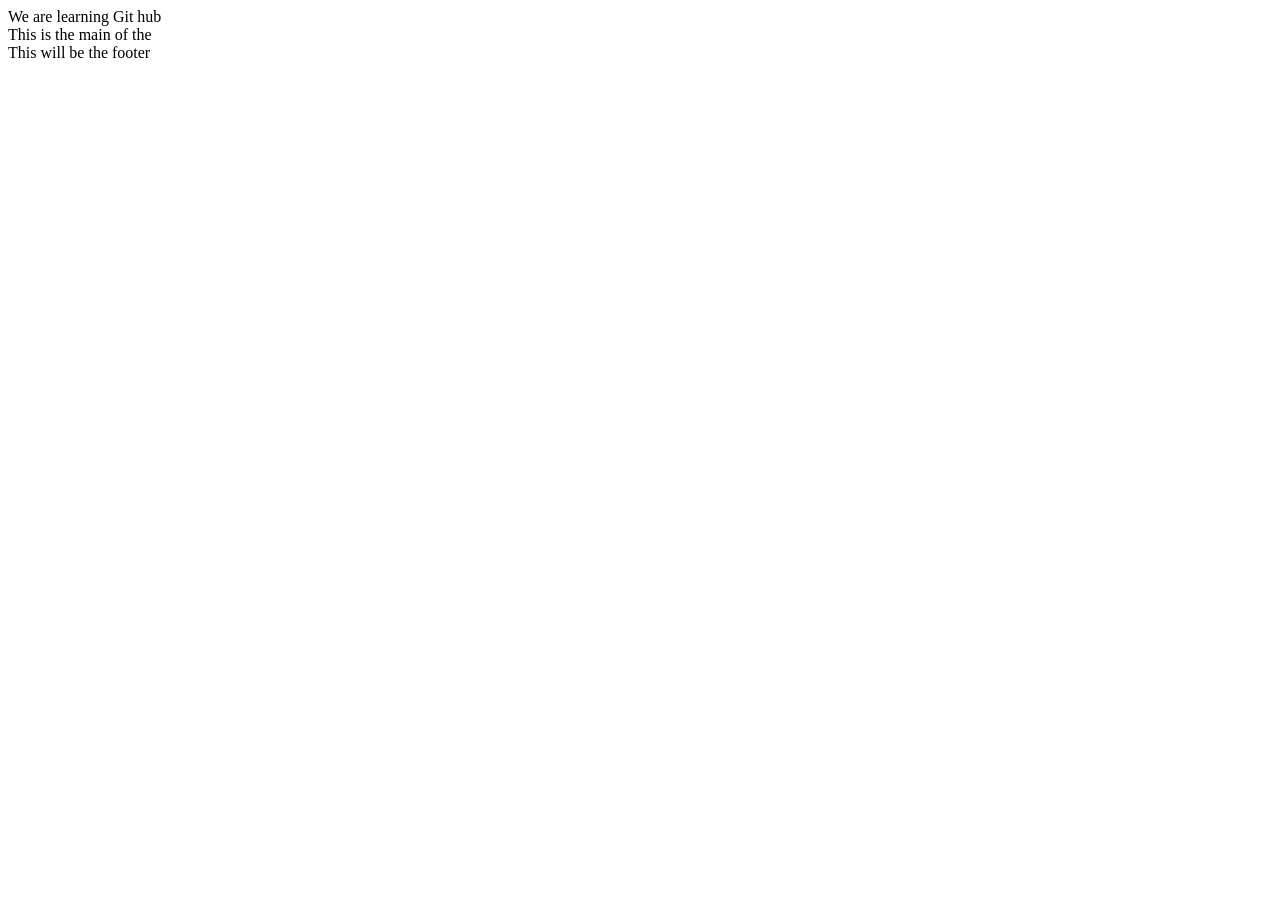
==== index.html @ 4c4fd576 "initial commit" ====
<!doctype html>
<html lang="en">
  <head>
    <meta charset="UTF-8" />
    <meta name="viewport" content="width=device-width, initial-scale=1.0" />
    <title>Document</title>
  </head>
  <body>
    <header>We are learning Git hub</header>
    <main>This is the main of the</main>
    <footer>This will be the footer</footer>
  </body>
</html>
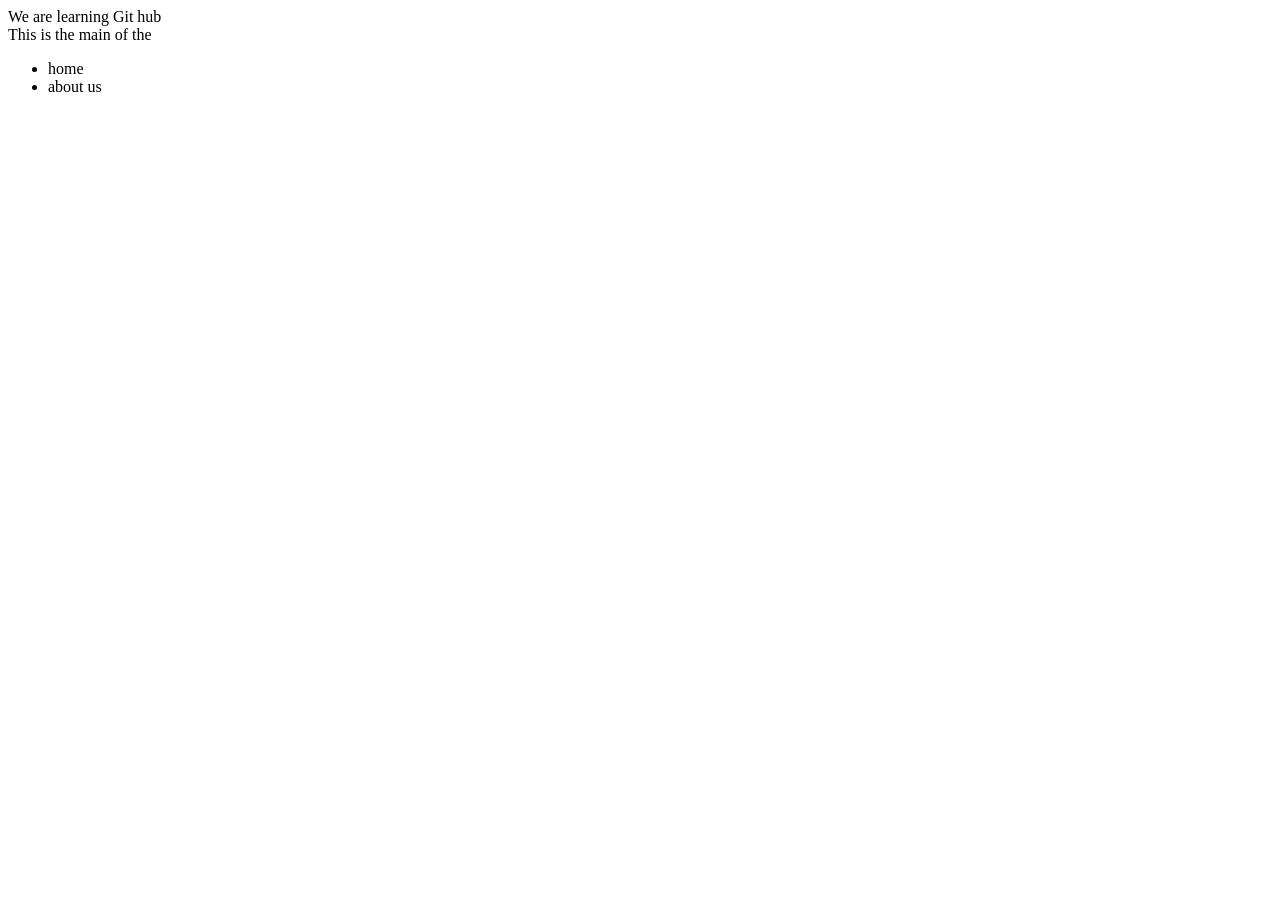
==== commit 830eff71: "adding the footer" ====
--- a/index.html
+++ b/index.html
@@ -8,6 +8,11 @@
   <body>
     <header>We are learning Git hub</header>
     <main>This is the main of the</main>
-    <footer>This will be the footer</footer>
+    <footer>
+      <ul>
+        <li>home</li>
+        <li>about us</li>
+      </ul>
+    </footer>
   </body>
 </html>
